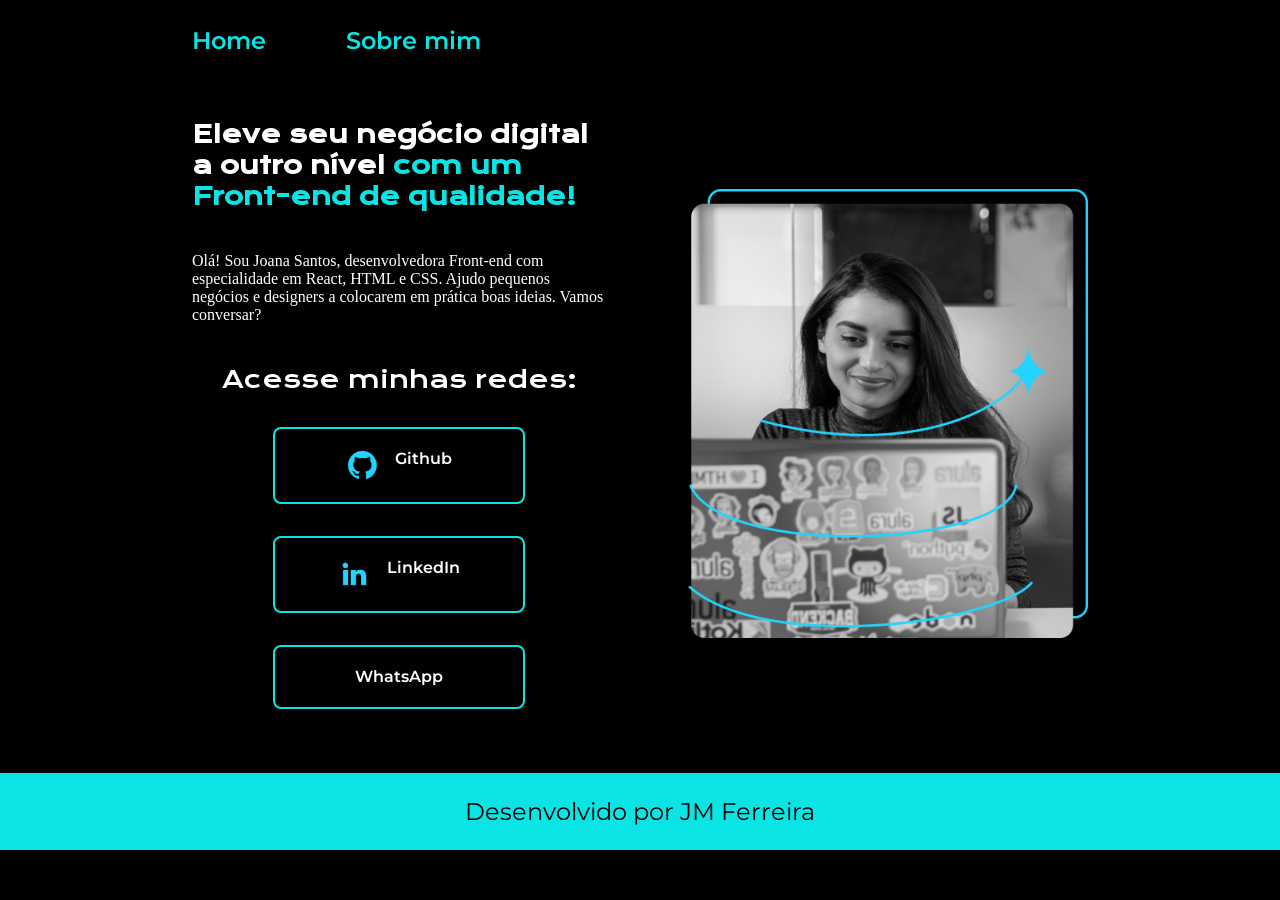
==== aula03/index.html @ a954d030 "Meus arquivos locais" ====
<!DOCTYPE html>
<html lang="pt-br">
<head>
    <meta charset="UTF-8">
    <meta name="viewport" content="width=device-width, initial-scale=1.0">
    <title>Portfolio</title>
    <link rel="stylesheet" href="./estilos/style.css">
</head>

<body>
    <header class="cabecalho">
        <nav class="cabecalho__menu">
            <a href="index.html" class="cabecalho__menu__link">Home</a>
            <a href="about.html" class="cabecalho__menu__link">Sobre mim</a>
        </nav>
    </header>
    <main class="apresentacao">
        <section class="apresentacao__conteudo">
            <h1 class="apresentacao__conteudo__titulo">Eleve seu negócio digital a outro nível <strong class="titulo-destaque">com um Front-end de qualidade!</strong>
            </h1>
            <p class="apresentaco__conteudo__texto">Olá! Sou Joana Santos, desenvolvedora Front-end com especialidade em React, HTML e CSS. Ajudo pequenos negócios e designers a colocarem em prática boas ideias. Vamos conversar?</p>
        
            <div class="apresentacao__links">
                <h2 class="apresentacao__links__subtitulo">Acesse minhas redes:</h2>
            <a class="apresentacao__links__navegacao" href="https://www.github.com/" target="_blank">
                    <img src="../midia/github.png" alt="">Github</a>

            <a class="apresentacao__links__navegacao" href="https://www.linkedin.com/in/jo%C3%A3o-marcos-pereira-ferreira-794776174/" target="_blank"> 
                <img src="../midia/linkedin.png" alt="">LinkedIn</a>
            <a class="apresentacao__links__navegacao" href="https://wa.me/5522999585576">WhatsApp</a>
            </div>
        </section>
    <img class="apresentacao__img" src="../midia/Imagem.png" alt="Joana foto">
    
    </main>
<footer>
    <p class="rodape">Desenvolvido por JM Ferreira</p>
</footer>
</body>
</html>
---- aula03/estilos/style.css ----
@import url('https://fonts.googleapis.com/css2?family=Bebas+Neue&family=Krona+One&family=Montserrat:ital,wght@0,100..900;1,100..900&family=Sour+Gummy:ital,wght@0,100..900;1,100..900&display=swap');

:root {
    --cor-primaria: #000000;
    --cor-secundaria: #ffffff;
    --cor-terciaria: #0be4e4;
    --cor-hover: #012E40;

    --fonte-primaria: "Krona One", sans-serif;
    --fonte-secundaria:'Montserrat', sans-serif;
}


* {
    margin: 0;
    padding: 0;
}



body {
    /* height: 100vh; */
    background-color: var(--cor-primaria);
    color: var(--cor-secundaria);
    box-sizing: border-box;
}
.cabecalho {
    padding: 2% 0 0 15%;
}
.cabecalho__menu{
    display: flex;
    gap: 80px;
}
.cabecalho__menu__link {
    font-family: var(--fonte-secundaria);
    font-size: 1.5rem;
    font-weight: 600;
    color: var(--cor-terciaria);
    text-decoration: none;
    
}
main>img {
max-width: 400px;
margin: 0 0 0 0 ;
}
.apresentacao{
    padding: 5% 15%;
    display: flex;
    align-items: center;
    gap: 82px;
    justify-content: space-between;
    
}
.apresentacao__conteudo{
    width: 50%;
    display: flex;
    flex-direction: column;
    gap: 40px;

}
.apresentacao__conteudo__titulo{
    font-size: 2,25rem;
    font-family: var(--fonte-primaria);
    
}

.titulo-destaque {
    color: var(--cor-terciaria);
    
}

.apresentacao__conteudo__texto{
    font-size: 1.5rem;
    font-family: var(--fonte-secundaria);
}
.apresentacao__links{
    display: flex;
    flex-direction: column;
    justify-content: space-between;
    align-items: center;
    gap: 32px;
}

.apresentacao__links__subtitulo{
    font-family: var(--fonte-primaria);
    font-weight: 400;
    font-size: 1.5rem;
}
.apresentacao__links__navegacao{
    /* background-color: #22d4fd; ctrl+k+c pra comentar*/
    
    display: flex;
    justify-content: center;
    gap: 16px;
    text-align: center;
    flex-direction: row ;
    vertical-align: center;
    border-radius: 8px;
    width: 60%;
    padding: 20.5px 0;
    text-decoration: none;
    color: var(--cor-secundaria);
    font-family: var(--fonte-secundaria);
    font-weight: 600;
    border: 2px solid var(--cor-terciaria);

}

.apresentacao__links__navegacao:hover{
    background-color: var(--cor-hover);
}

.apresentacao__img{
    width: 50%;

}

.rodape{
    color: var(--cor-primaria);
    background-color: var(--cor-terciaria);
    padding: 24px;
    text-align: center;
    font-family: var(--fonte-secundaria);
    font-size: 1.5rem;
    font-weight: 400;
}

@media (max-width: 1200px) {

.cabecalho {
    padding: 10%;
}
.cabecalho__menu{
    justify-content: center;
}



.apresentacao{
    flex-direction: column-reverse;
    
}

.apresentacao__conteudo {
    width: auto;
}

}

@media (max-width: 480px){

}

@media (max-width: 800px){

}



@media (min-width: 480px ) and (max-width: 800px){

}
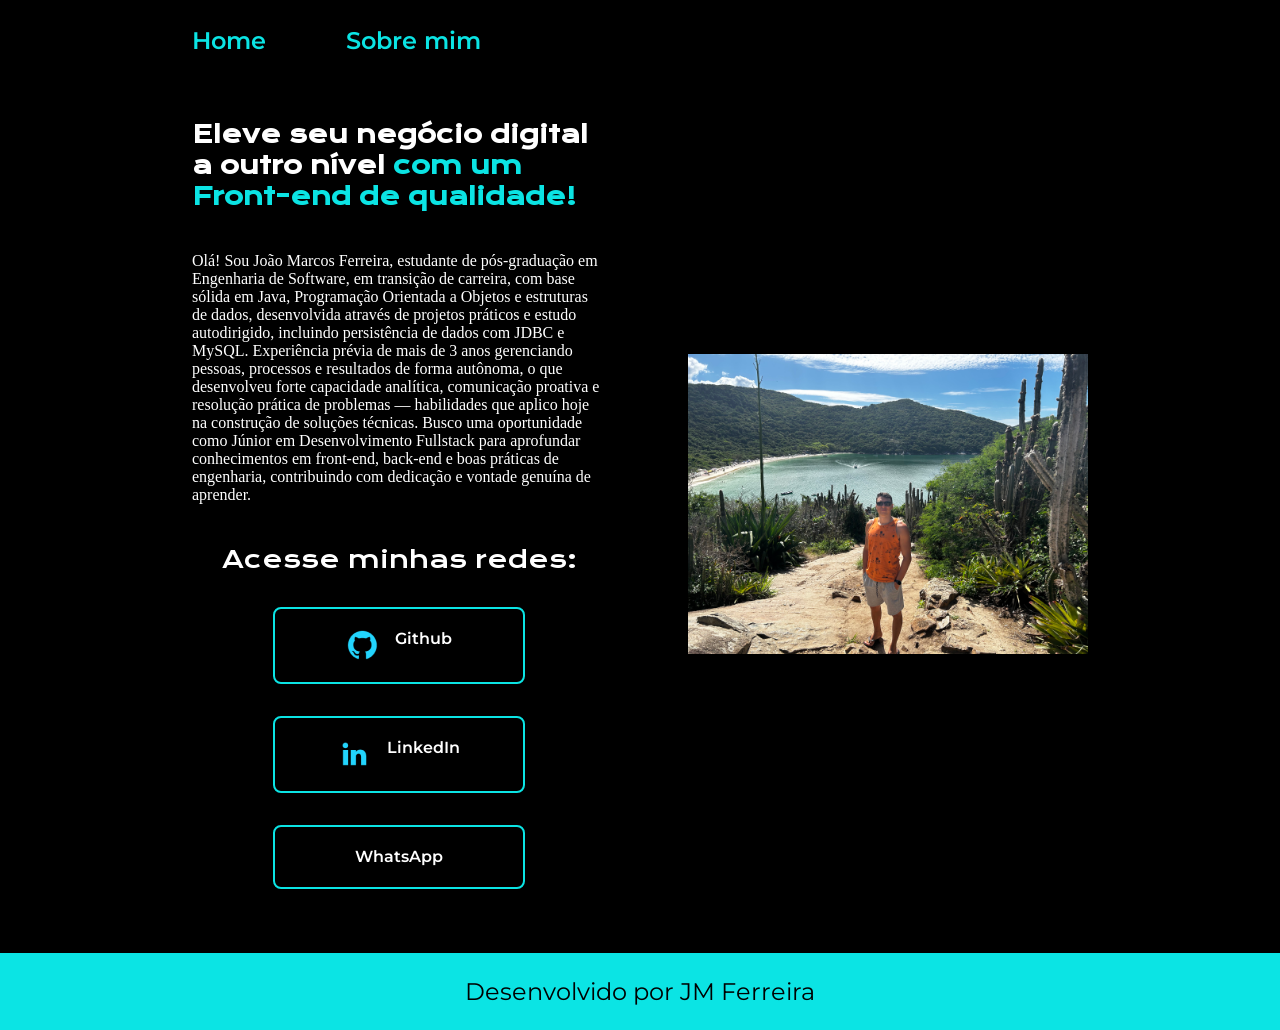
==== commit 84134099: "Alterei sobre mim, fotos e removi duplicados" ====
--- a/aula03/index.html
+++ b/aula03/index.html
@@ -18,19 +18,19 @@
         <section class="apresentacao__conteudo">
             <h1 class="apresentacao__conteudo__titulo">Eleve seu negócio digital a outro nível <strong class="titulo-destaque">com um Front-end de qualidade!</strong>
             </h1>
-            <p class="apresentaco__conteudo__texto">Olá! Sou Joana Santos, desenvolvedora Front-end com especialidade em React, HTML e CSS. Ajudo pequenos negócios e designers a colocarem em prática boas ideias. Vamos conversar?</p>
+            <p class="apresentaco__conteudo__texto">Olá! Sou João Marcos Ferreira, estudante de pós-graduação em Engenharia de Software, em transição de carreira, com base sólida em Java, Programação Orientada a Objetos e estruturas de dados, desenvolvida através de projetos práticos e estudo autodirigido, incluindo persistência de dados com JDBC e MySQL. Experiência prévia de mais de 3 anos gerenciando pessoas, processos e resultados de forma autônoma, o que desenvolveu forte capacidade analítica, comunicação proativa e resolução prática de problemas — habilidades que aplico hoje na construção de soluções técnicas. Busco uma oportunidade como Júnior em Desenvolvimento Fullstack para aprofundar conhecimentos em front-end, back-end e boas práticas de engenharia, contribuindo com dedicação e vontade genuína de aprender.</p>
         
             <div class="apresentacao__links">
                 <h2 class="apresentacao__links__subtitulo">Acesse minhas redes:</h2>
-            <a class="apresentacao__links__navegacao" href="https://www.github.com/" target="_blank">
+            <a class="apresentacao__links__navegacao" href="https://github.com/Feitanrx" target="_blank">
                     <img src="../midia/github.png" alt="">Github</a>
 
-            <a class="apresentacao__links__navegacao" href="https://www.linkedin.com/in/jo%C3%A3o-marcos-pereira-ferreira-794776174/" target="_blank"> 
+            <a class="apresentacao__links__navegacao" href="https://www.linkedin.com/in/joaoferreiradev-/" target="_blank"> 
                 <img src="../midia/linkedin.png" alt="">LinkedIn</a>
             <a class="apresentacao__links__navegacao" href="https://wa.me/5522999585576">WhatsApp</a>
             </div>
         </section>
-    <img class="apresentacao__img" src="../midia/Imagem.png" alt="Joana foto">
+    <img class="apresentacao__img" src="../midia/IMG_4189.jpg" alt="Joao foto">
     
     </main>
 <footer>
